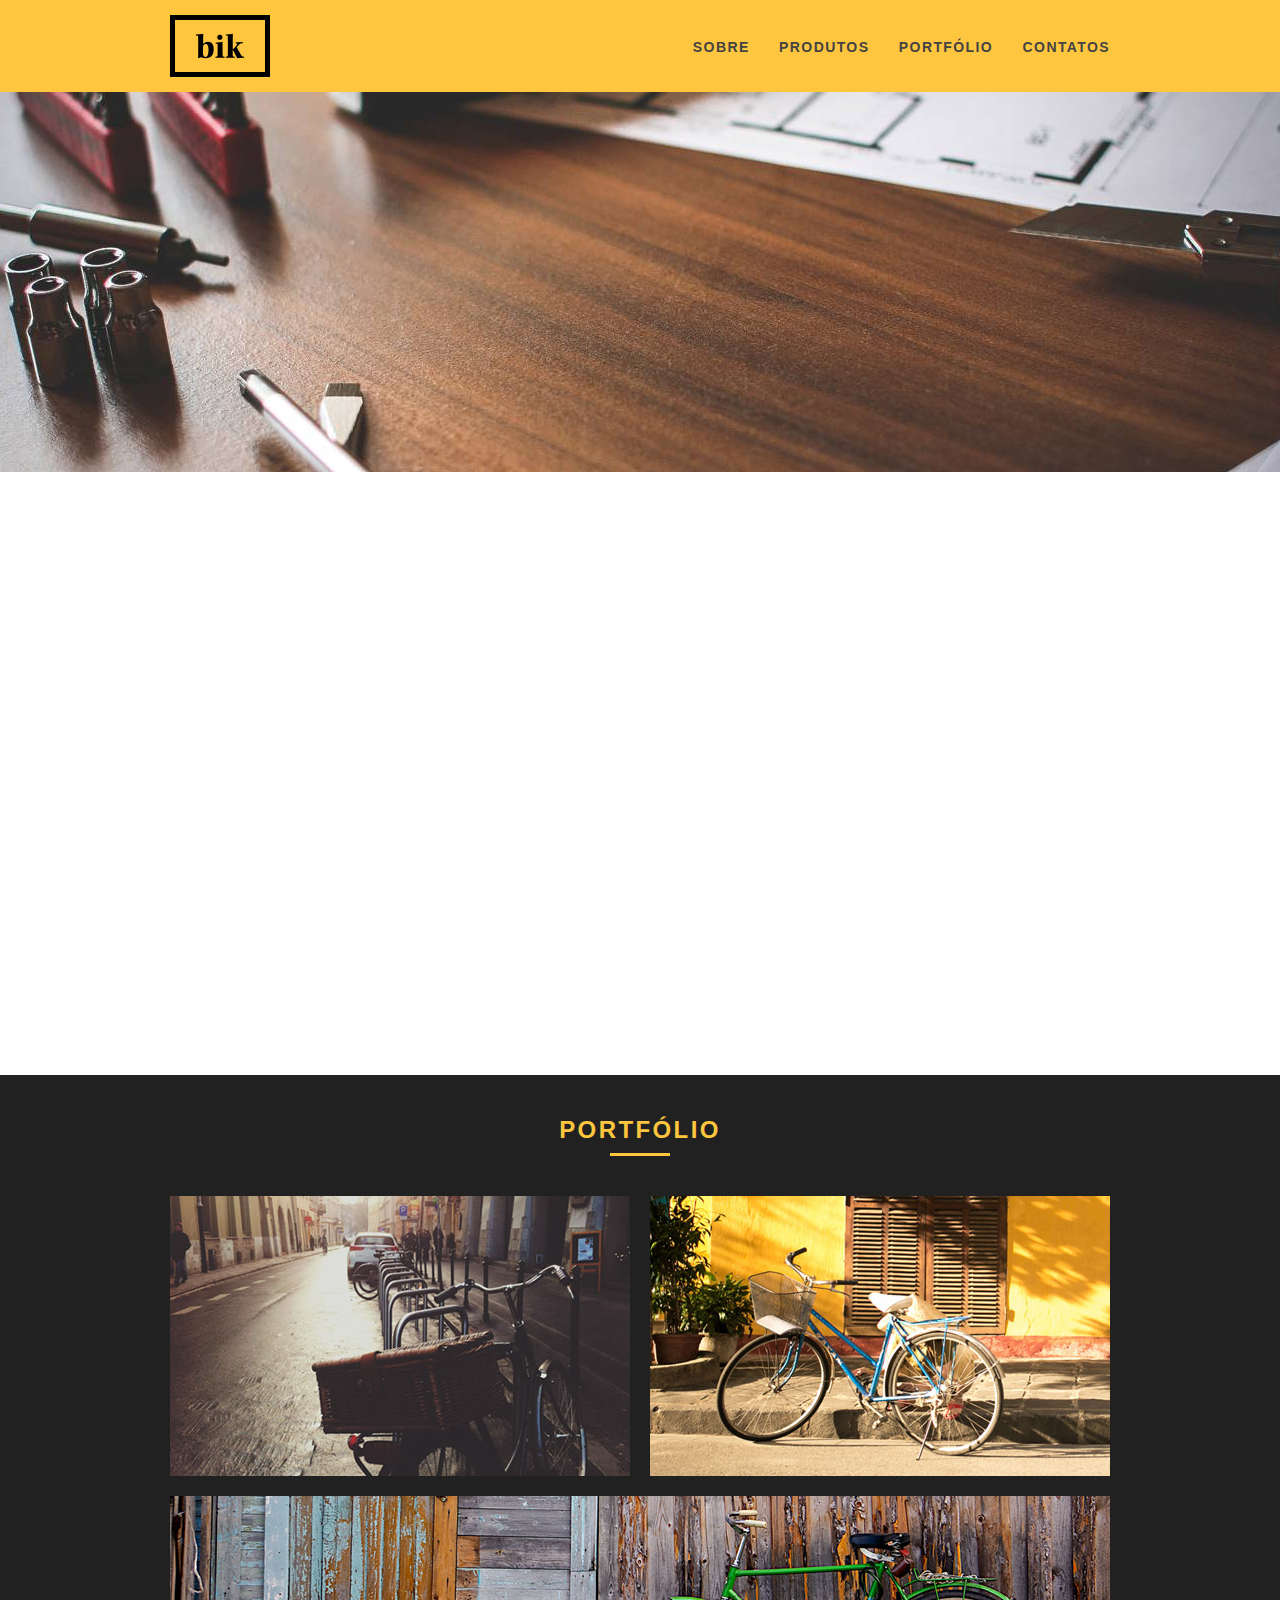
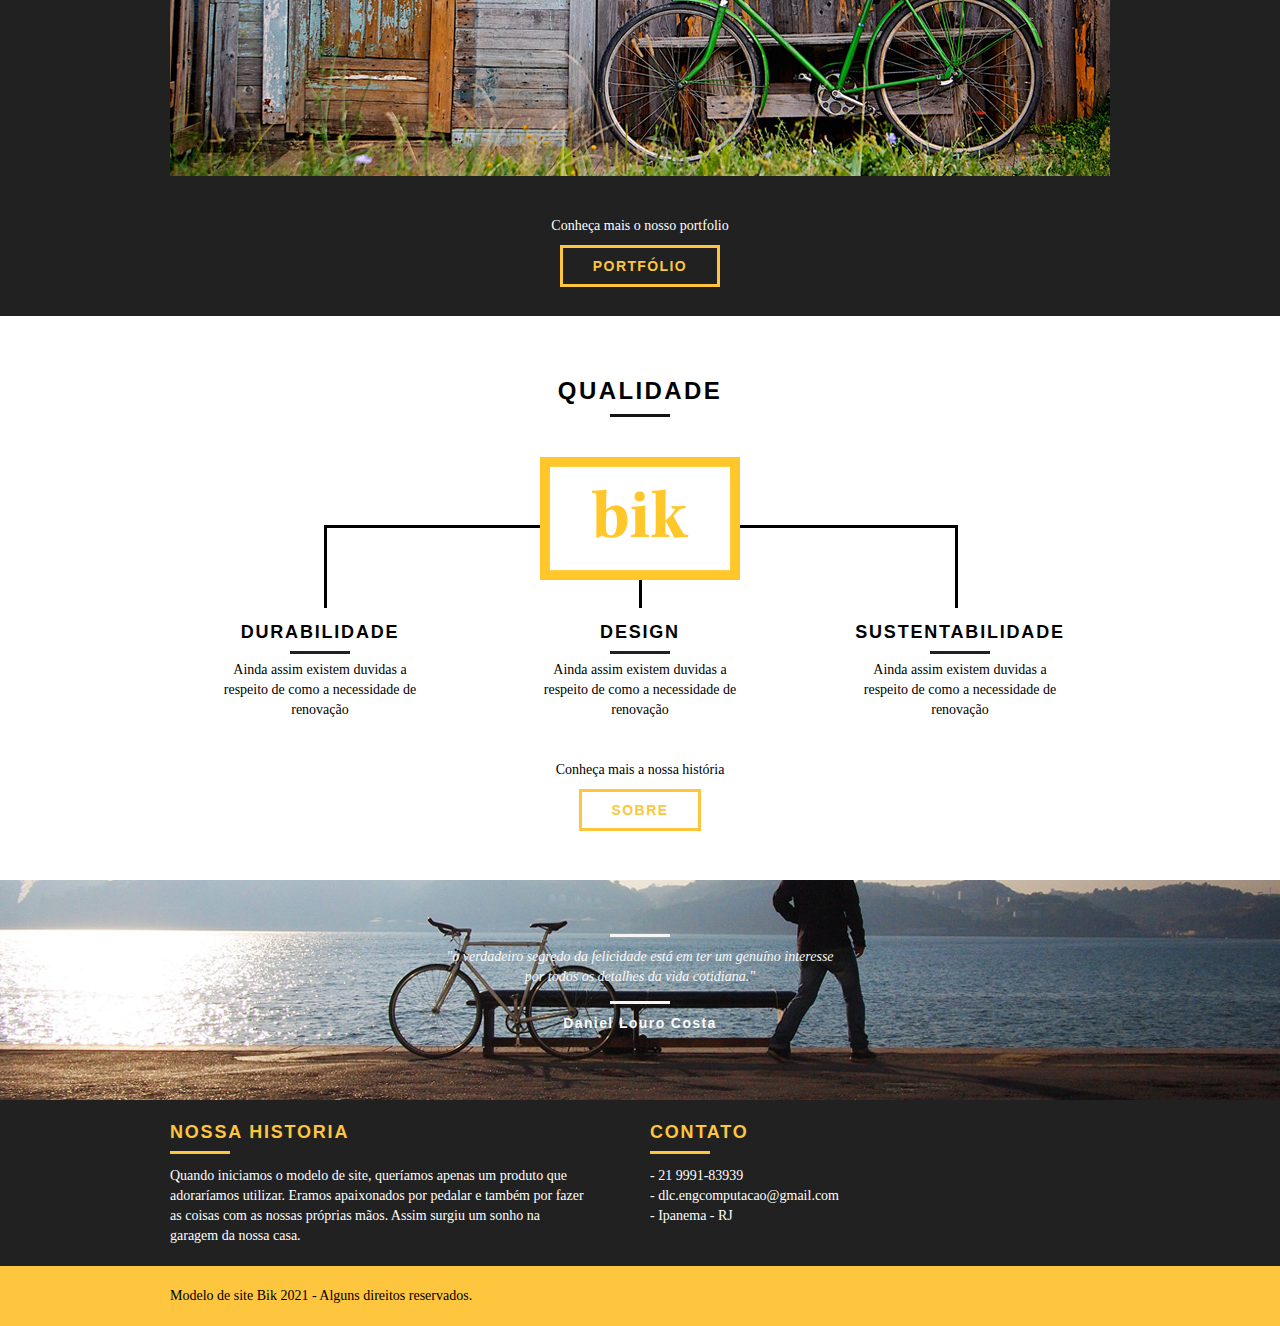
==== index.html @ 24ab6ca5 "estrutura html" ====
<!DOCTYPE HTML>
<html lang="pt-br">

<head>
    <meta charset="utf-8">
    <title>Modelo bik - Bicicletas Personalizadas</title>
    <link rel="stylesheet" href="css/normalize.css" />
    <link rel="stylesheet" href="css/reset.css" />
    <link rel="stylesheet" href="css/grid.css" />
    <link rel="stylesheet" href="css/style.css" />
    <link rel="stylesheet" href="css/Responsivo.css" />
    <script src="js/libs/modernizr.custom.45655.js"></script>
</head>

<body>
    <!-- Cabeçalho do site//LOGO//Menu -->
    <header class="header">
        <div class="container">
            <a class="grid-4" href="index.html">
                <img src="img/bikcraft.png" Alt="Bikecraft"></a>
            <nav class="header_menu grid-12">
                <ul>

                    <li><a href="sobre.html">Sobre</a></li>
                    <li><a href="produtos.html">Produtos</a></li>
                    <li><a href="portfolio.html">Portfólio</a></li>
                    <li><a href="contatos.html">Contatos</a></li>

                </ul>
            </nav>


        </div>
    </header>

    <section class="introducao">
        <div class="container">
            <h1>Bicicletas Feitas a Mão</h1>
            <blockquote class="quote-externo">
                <p>"não tenha nada em sua casa que você não considere útil ou acredita ser bonito"</p>
                <cite>Daniel Louro Costa</cite>
            </blockquote>
            <a href="produtos.html" class="btn">Orçamento</a>
        </div>
    </section>

    <section class="produtos container animar">
        <h2 class="subtitulos">Produtos</h2>
        <ul class="produtos_lista">
            <li class="grid-1-3">
                <div class="produtos-icone"> <img src="img/produtos/passeio.png" alt="Bikcraft Passeio"></div>
                <h3>Passeio</h3>
                <p>Ainda assim, Existem duvidas a respeito da necessidade de revolução humana</p>

            </li>

            <li class="grid-1-3">
                <div class="produtos-icone"> <img src="img/produtos/passeio.png" alt="Bikcraft Passeio"></div>
                <h3>Esporte</h3>
                <p>Ainda assim, Existem duvidas a respeito da necessidade de revolução humana</p>

            </li>


            <li class="grid-1-3">
                <div class="produtos-icone"> <img src="img/produtos/passeio.png" alt="Bikcraft Passeio"></div>
                <h3>Retro</h3>
                <p>Ainda assim, Existem duvidas a respeito da necessidade de revolução humana</p>

            </li>
        </ul>

        <div class="call">
            <p>Clique e veja os detalhes dos produtos</p>
            <a href="produtos.html" class="btn btn-black">Produtos</a>
        </div>

    </section>
    <!-- Fecha produtos -->



    <section class="portfolio">
        <div class="container">
            <h2 class="subtitulos">Portfólio</h2>
            <ul class="portfolio-lista">
                <div class="grid-8">
                    <img src="img/portfolio/retro.jpg" Alt="Bikecraft Retro">
                </div>

                <div class="grid-8">
                    <img src="img/portfolio/passeio.jpg" Alt="Bikecraft Passeio">
                </div>

                <div class="grid-16">
                    <img src="img/portfolio/esporte.jpg" Alt="Bikecraft Esporte">

                </div>
            </ul>
            <div class="call">
                <p>Conheça mais o nosso portfolio</p>
                <a href="portifolio.html" class="btn">Portfólio</a>
            </div>

        </div>

    </section>

    <section class="qualidade container">
        <h2 class="subtitulos">Qualidade</h2>
        <img src="img/bikcraft-qualidade.png" alt="Bikecraft">
        <ul class="qualidade_lista">
            <li class="grid-1-3">
                <h3>Durabilidade</h3>
                <p>Ainda assim existem duvidas a respeito de como a necessidade de renovação</p>
            </li>

            <li class="grid-1-3">
                <h3>Design</h3>
                <p>Ainda assim existem duvidas a respeito de como a necessidade de renovação</p>
            </li>

            <li class="grid-1-3">
                <h3>Sustentabilidade</h3>
                <p>Ainda assim existem duvidas a respeito de como a necessidade de renovação</p>
            </li>


        </ul>

        <div class="call">
            <p>Conheça mais a nossa história</p>
            <a href="sobre.html" class="btn btn-black">Sobre</a>
        </div>
    </section>

    <section class="quebra">
        <blockquote class="quote-externo container">
            <p>"o verdadeiro segredo da felicidade está em ter um genuíno interesse por todos os detalhes da vida
                cotidiana."</p>
            <cite>Daniel Louro Costa</cite>
        </blockquote>

    </section>

    <footer>
        <div class="footer">
            <div class="container">

                <div class="grid-8 footer_historia">
                    <h3>Nossa historia</h3>
                    <p>Quando iniciamos o modelo de site, queríamos apenas um produto que adoraríamos utilizar. Eramos
                        apaixonados por pedalar e também por fazer as coisas com as nossas próprias mãos. Assim surgiu
                        um sonho na garagem da nossa casa.</p>
                </div>

                <div class="grid-4 footer_contato">

                    <h3>Contato</h3>
                    <ul>
                        <li>- 21 9991-83939</li>
                        <li>- dlc.engcomputacao@gmail.com</li>
                        <li>- Ipanema - RJ</li>
                    </ul>
                </div>
                
            </div>
        </div>
        <div class="copy">
            <div class="container">
                <p class="grid-16">
                    Modelo de site Bik 2021 - Alguns direitos reservados.
                </p>
            </div>
        </div>
    </footer>
      <!-- JavaScript -->
      <script src="http://ajax.googleapis.com/ajax/libs/jquery/1.8.3/jquery.min.js"></script>
      <script src="js/libs/jquery-1.11.2.min.js"></script>
      <script src="js/plugins.js"></script>
      <script src="js/main.js"></script>
      <!-- JavaScript -->
</body>
                   
</html>
---- css/grid.css ----
*, *:before, *:after {
  -webkit-box-sizing: border-box; 
  -moz-box-sizing: border-box; 
  box-sizing: border-box;
}

.container {
	width: 960px;
	margin: 0 auto;
	padding: 0px;
	position: relative;
}

.container:after, .container:before {
	content: " ";
	display: table;
}

.container:after {
	clear: both;
}

.grid-1, .grid-2, .grid-3, .grid-4, .grid-5, .grid-6, .grid-7, .grid-8, .grid-9, .grid-10, .grid-11, .grid-12, .grid-13, .grid-14, .grid-15, .grid-16, .grid-1-3 {
	float: left;
	margin-left: 10px;
	margin-right: 10px;
}

.grid-1 	{width: 40px;}
.grid-2 	{width: 100px;}
.grid-3 	{width: 160px;}
.grid-4 	{width: 220px;}
.grid-5 	{width: 280px;}
.grid-6 	{width: 340px;}
.grid-7 	{width: 400px;}
.grid-8 	{width: 460px;}
.grid-9 	{width: 520px;}
.grid-10 	{width: 580px;}
.grid-11 	{width: 640px;}
.grid-12 	{width: 700px;}
.grid-13 	{width: 760px;}
.grid-14 	{width: 820px;}
.grid-15 	{width: 880px;}
.grid-16 	{width: 940px;}
.grid-1-3	{width: 300px;}

@media only screen and (min-width: 768px) and (max-width: 959px) {

.container {
	width: 768px;
}

.grid-1		{width: 28px;}
.grid-2		{width: 76px;}
.grid-3		{width: 124px;}
.grid-4		{width: 172px;}
.grid-5		{width: 220px;}
.grid-6		{width: 268px;}
.grid-7		{width: 316px;}
.grid-8		{width: 364px;}
.grid-9		{width: 412px;}
.grid-10	{width: 460px;}
.grid-11	{width: 508px;}
.grid-12	{width: 556px;}
.grid-13	{width: 604px;}
.grid-14	{width: 652px;}
.grid-15	{width: 700px;}
.grid-16	{width: 748px;}
.grid-1-3	{width: 236px;}

}

@media only screen and (max-width: 767px) {
.container {
	width: 300px;
}

.grid-1, .grid-2, .grid-3, .grid-4, .grid-5, .grid-6, .grid-7, .grid-8, .grid-9, .grid-10, .grid-11, .grid-12, .grid-13, .grid-14, .grid-15, .grid-16, .grid-1-3 {
	width: 300px;
	margin: 0 0 20px 0;
	float: none;
}

}
---- css/style.css ----
/* Formatações Gerais */
Body {
    font-family: Arial, Helvetica, sans-serif;
}

p {
    font-family: Georgia, 'Times New Roman', Times, serif;
    font-size: 14px;
    line-height: 20px;
}

.btn {
    border: 3px solid #fec63e;
    padding: 10px 30px;
    color: #fec63e;
    font-size: 14px;
    line-height: 20px;
    text-transform: uppercase;
    letter-spacing: .1em;
    font-weight: bold;
    transition: all .5s ease-in;
}

.btn:hover {
    color: rgb(223, 219, 219);
    border-color: whitesmoke;
}

.btn.btn-black:hover {
    color: rgb(39, 39, 39);
    border-color: rgb(90, 84, 84);
}

.subtitulos {
    font-weight: bold;
    font-size: 24px;
    letter-spacing: .1em;
    line-height: 30px;
    color: black;
    text-transform: uppercase;
    text-align: center;
    margin-bottom: 40px;
}
/* interno subtitulo */
.subtitulos:after {
    content: "";
    display: block;
    height: 3px;
    width: 60px;
    background: rgb(20, 20, 20);
    margin: 8px auto;
}
.subtitulos-interno {
    font-weight: bold;
    font-size: 24px;
    letter-spacing: .1em;
    line-height: 30px;
    color: black;
    text-transform: uppercase;
    margin-bottom: 20px;
}

.subtitulos-interno:after {
    content: "";
    display: block;
    height: 3px;
    width: 60px;
    background: rgb(20, 20, 20);
    margin: 8px 0;
}


img {
    display: block;
    max-width: 100%;
}

/* Header */
.header {
    position: fixed;
    top: 0;
    width: 100%;
    background: #fec63e;
    padding: 15px 0;
    z-index: 10;
}

.header_menu {
    text-align: right;

}

.header_menu ul li {
    display: inline-block;
    margin-left: 25px;
    margin-top: 20px;

}

.header_menu ul li a {
    color: rgb(68, 66, 66);
    font-size: 14px;
    font-weight: bold;
    text-transform: uppercase;
    letter-spacing: .1em;
    line-height: 25px;
    padding: 10px 0;
    transition: all .5s ease-in;
}

.header_menu ul li a:hover {
    color: rgb(255, 255, 255);
}
.header_menu ul li a.menu-ativo{
    color: rgb(255, 255, 255);
}

/* Introdução */
.introducao {
    height: 380px;
    width: 100%;
    background: url(../img/bg.jpg) no-repeat center;
    background-size: cover;
    margin-top: 92px;
    text-align: center;
    padding-top: 80px;
}

.introducao h1 {
    font-size: 48px;
    line-height: 60px;
    color: rgb(250, 249, 249);
    font-weight: bold;
    text-transform: uppercase;

}

.quote-externo {
    max-width: 320px;
    margin: 0 auto;
    margin-bottom: 40px;
    color: rgb(250, 249, 249);
}

.quote-externo p {
    font-style: italic;
}

.quote-externo p:before,
.quote-externo p:after {
    content: "";
    display: block;
    height: 3px;
    width: 60px;
    background: whitesmoke;
    margin: 14px auto 10px auto;

}

.quote-externo cite {
    font-style: normal;
    font-weight: bold;
    font-size: 14px;
    letter-spacing: .1em;
}

/* Introdução interna */
.introducao-interna {
	width: 100%;
	margin-top: 92px;
	height: 160px;
	text-align: center;
	color: white;
	padding-top: 30px;
}
.introducao-interna h1 {
	font-size: 36px;
	font-weight: bold;
	text-transform: uppercase;
}

.introducao-interna h1:after {
	content: "";
	display: block;
	width: 60px;
	height: 3px;
	background: white;
	margin: 6px auto 10px auto;
}

/* Produtos */
.produtos {
    padding: 60px 0;
}

.produtos_lista li {
    background: #fec63e;
    text-align: center;

}
.produtos_lista li img{
    margin: 0 auto;
}

.produtos_lista li h3 {
    font-weight: bold;
    font-size: 18px;
    line-height: 25px;
    text-transform: uppercase;
    letter-spacing: .1em;
    margin-top: 20px;

}

.produtos_lista li h3:after {
    content: "";
    display: block;
    height: 3px;
    width: 60px;
    background: rgb(34, 33, 33);
    margin: 2px auto;
}

.produtos_lista li p {
    padding: 10px 20px 20px 10px;
}

.produtos-icone {
    background: rgb(34, 33, 33);
    padding: 20px;

}

.call {
    clear: both;
    padding-top: 40px;
    text-align: center;

}

.call p {
    margin-bottom: 20px;
}

/* Portifolio */

.portfolio {
    width: 100%;
    background: rgb(34, 33, 33);
    padding: 40px 0;
}

.portfolio .subtitulos {
    color: #fec63e;
}

.portfolio .subtitulos::after {
    background: #fec63e;
}

.portfolio-lista div:last-of-type {
    margin-top: 20px;
}

.portfolio .call p {
    color: white;
}

/* Qualidade*/

.qualidade {
    padding: 60px 0;
}

.qualidade_lista {
    padding-top: 20px;
    overflow: hidden; /* Clear-fix */
}

.qualidade:after {
    content: "";
    height: 83px;
    width: 634px;
    display: block;
    background: url(../img/linhas.png) no-repeat center;
    position: absolute;
    top: 209px;
    right: 162px;
    z-index: -1;
}

.qualidade img {
    margin: 0 auto;
   
}

.qualidade_lista li {
    text-align: center;
    padding: 0 40px;
}

.qualidade_lista li h3 {
    font-weight: bold;
    font-size: 18px;
    line-height: 25px;
    text-transform: uppercase;
    letter-spacing: .1em;
    margin-top: 20px;

}

.qualidade_lista li h3:after {
    content: "";
    display: block;
    height: 3px;
    width: 60px;
    background: rgb(34, 33, 33);
    margin: 6px auto;
}

/* Rodape */
.quebra {
    height: 220px;
    width: 100%;
    background: url(../img/bg-footer.jpg)no-repeat center;
    background-size: cover;
    text-align: center;
    padding-top: 40px;

}

.quebra .quote-externo {
    max-width: 400px;
}

.footer {
    width: 100%;
    background: rgb(34, 33, 33);
    color: white;
    padding: 20px;
}

.footer h3 {
    font-size: 18px;
    line-height: 25px;
    color: #fec63e;
    font-weight: bold;
    text-transform: uppercase;
    letter-spacing: .1em;
}

.footer h3::after {
    content: "";
    display: block;
    height: 3px;
    width: 60px;
    background: #fec63e;
    margin: 6px 0 12px 0;
}

.footer_historia {
    padding-right: 40px;
}

.footer_contato ul li {
    font-size: 14px;
    line-height: 20px;
    font-family: Georgia, 'Times New Roman', Times, serif;

}

.footer_redes ul li {
    display: inline-block;
    margin-right: 10px;

}

.footer_redes ul li a {
    border: 3PX solid #fec63e;
    cursor: pointer;
    display: block;
    padding: 10px;
    transition: all .5s ease-in;
}


.footer_redes ul li a:hover {
    border-color: rgb(241, 230, 230);
}

.copy {
    width: 100%;
    background: #fec63e;
    padding: 20px 0;
}

/* Animações */
.js .introducao h1,.js .introducao blockquote,.js .introducao  .btn,.js .animar,.js .animar-interno,.js .introducao-interna h1,.js .introducao-interna p{
    opacity: 0;
}
.animated {
    -webkit-animation-duration: 1s;
    animation-duration: 1s;
    -webkit-animation-fill-mode: both;
    animation-fill-mode: both;
  }
  
  @-webkit-keyframes fadeInDown {
    0% {
      opacity: 0;
      -webkit-transform: translate3d(0, -20px, 0);
      transform: translate3d(0, -20px, 0);
    }
    100% {
      opacity: 1;
      -webkit-transform: none;
      transform: none;
    }
  }
  
  @keyframes fadeInDown {
    0% {
      opacity: 0;
      -webkit-transform: translate3d(0, -20px, 0);
      transform: translate3d(0, -20px, 0);
    }
    100% {
      opacity: 1;
      -webkit-transform: none;
      transform: none;
    }
  }
  
  .fadeInDown {
    -webkit-animation-name: fadeInDown;
    animation-name: fadeInDown;
  }
---- css/Responsivo.css ----
/* Estilo para tablet */
@media only screen and (min-width: 768px) and (max-width: 959px) {
    .qualidade:after {
        right: 66px;
    }
    
    .qualidade_lista li {
        padding: 0 10px;
    }
    
    /*Footer*/
    
    .footer_redes ul li a {
        border: 3px solid #fec63e;
        display: block;
        padding: 6px;
    
    }
    
    .footer_redes ul li a img{
        width: 26px;
        height: 26px;
    }
    
    /*Produtos*/
    
    .produto_item h2{
        top: -150px;
        margin-bottom: -56px;
    }
    
    .produto-icone {
        padding: 41px 0;
    }
    
    .produto-info p{
        font-size: 14px;
        line-height: 20px;
        height: 122px;
        padding: 20px 30px;
    }
    
    .produto-info ul li {
        width: 181px;
        height: 49px;
    }
}
    
    /* Estilo Mobile */
    @media only screen and (max-width: 767px) {
  
    
        .header {
            position: relative;
            padding-bottom: 0px;
        }
        
        .header img {
            margin: 0 auto 10px auto;
        }
        
        .header_menu {
            text-align: center;
        }
        
        .header_menu ul li {
            margin: 5px;
        }
        
        .header_menu ul li a {
            border: 4px solid black;
            width: 136px;
            display: block;
            float: left;
        }
        
        .header_menu ul li a:hover {
            border-color: white;
        }
        
        .header_menu ul li a.menu_ativo {
            border-color: white;
        }
        
        /*Introducao*/
        
        .introducao h1 {
            font-size: 36px;
        }
        
        .introducao {
            margin-top: 0px;
            padding-top: 40px;
            background: url("../img/bg-mobile.jpg") no-repeat center;
            background-size: cover;
        }
        
        /*Introdução Interna*/
        
        .introducao-interna {
            margin-top: 0px;
        }
        
        /*Call*/
        .call {
            padding-top: 10px;
        }
        
        /*Qualidade Home*/
        .qualidade:after {
            display: none;
        }
        
        /*Sobre*/
        
        .missao_sobre p {
            font-size: 14px;
            line-height: 20px;
            padding-right: 0px;
        }
        
        .missao_sobre ul li {
            font-size: 14px;
            line-height: 25px;
        }
        
  /*Produtos*/
    
  .produtos-item h2{
    top: -110px;
	margin-bottom: -68px;
}

.produto-icone {
    padding: 41px 0;
}

.produto-info p{
    font-size: 14px;
    line-height: 20px;
    height: auto;
    padding: 20px 30px;
}

.produto-info ul li {
    width: 149px;
    height: 49px;
    font-size: 14px;
    line-height: 20px;
}
.form{
    padding-right: 0;
}
.form ul li{
    padding-right: 0;
}
.contato-form{
    padding-right: 0;
    margin-bottom: 40px;
}
}
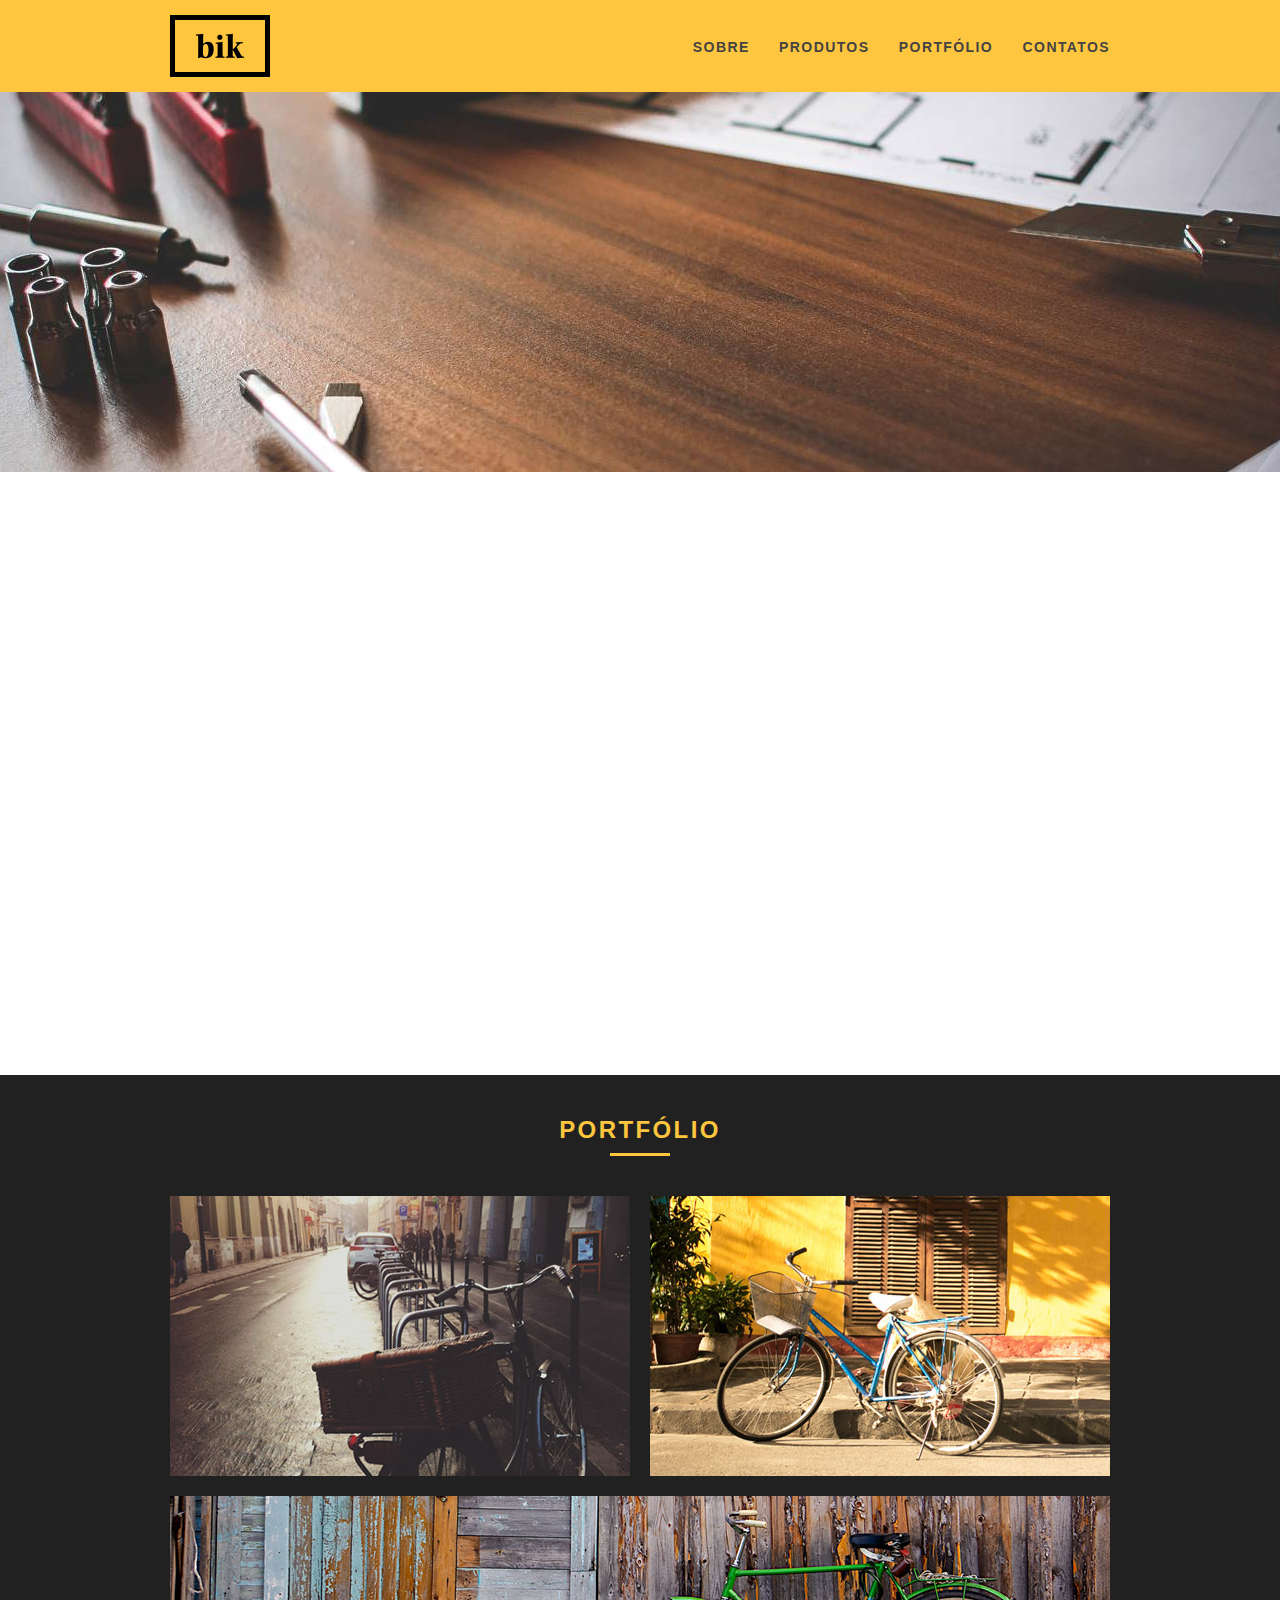
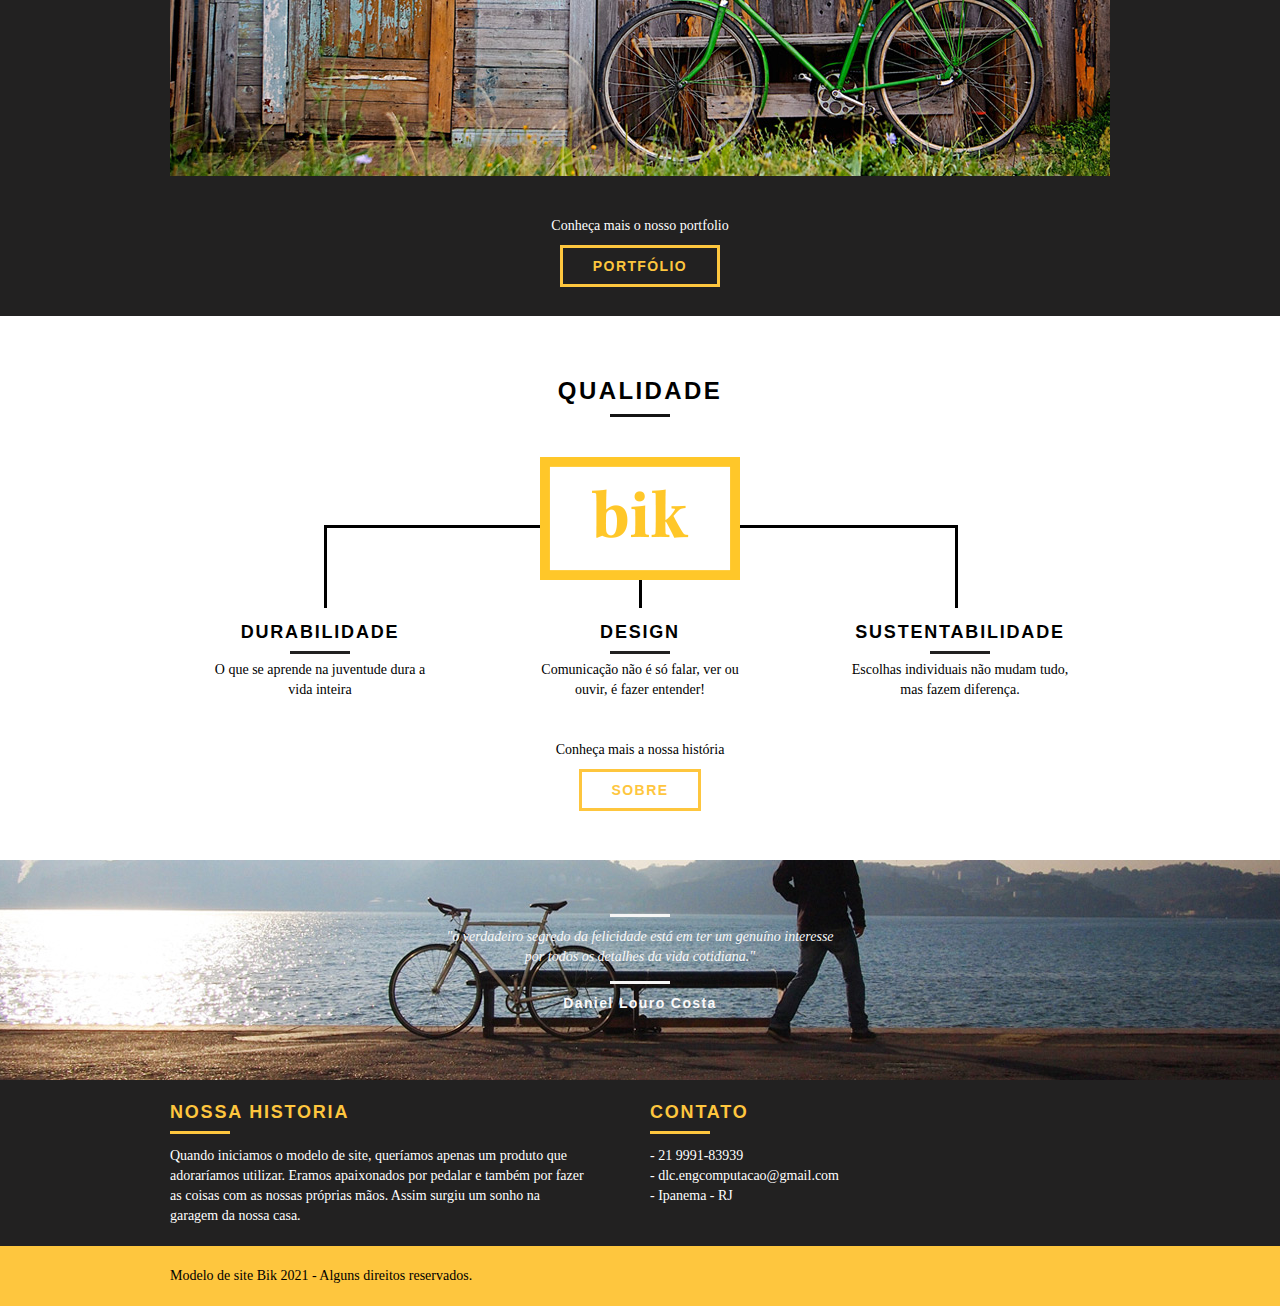
==== commit 19bab006: "durabilidade e design" ====
--- a/index.html
+++ b/index.html
@@ -50,22 +50,22 @@
             <li class="grid-1-3">
                 <div class="produtos-icone"> <img src="img/produtos/passeio.png" alt="Bikcraft Passeio"></div>
                 <h3>Passeio</h3>
-                <p>Ainda assim, Existem duvidas a respeito da necessidade de revolução humana</p>
+                <p>Ciclista não tem hora de chegada, apenas de partida.</p>
 
             </li>
 
             <li class="grid-1-3">
-                <div class="produtos-icone"> <img src="img/produtos/passeio.png" alt="Bikcraft Passeio"></div>
+                <div class="produtos-icone"> <img src="img/produtos/esporte.png" alt="Bikcraft Esporte"></div>
                 <h3>Esporte</h3>
-                <p>Ainda assim, Existem duvidas a respeito da necessidade de revolução humana</p>
+                <p>Eu sou ciclista, com muito orgulho e com muito amor!</p>
 
             </li>
 
 
             <li class="grid-1-3">
-                <div class="produtos-icone"> <img src="img/produtos/passeio.png" alt="Bikcraft Passeio"></div>
+                <div class="produtos-icone"> <img src="img/produtos/retro.png" alt="Bikcraft Retro"></div>
                 <h3>Retro</h3>
-                <p>Ainda assim, Existem duvidas a respeito da necessidade de revolução humana</p>
+                <p>Eu sou ciclista, com muito orgulho e com muito amor!</p>
 
             </li>
         </ul>
@@ -99,7 +99,7 @@
             </ul>
             <div class="call">
                 <p>Conheça mais o nosso portfolio</p>
-                <a href="portifolio.html" class="btn">Portfólio</a>
+                <a href="portfolio.html" class="btn">Portfólio</a>
             </div>
 
         </div>
@@ -112,17 +112,17 @@
         <ul class="qualidade_lista">
             <li class="grid-1-3">
                 <h3>Durabilidade</h3>
-                <p>Ainda assim existem duvidas a respeito de como a necessidade de renovação</p>
+                <p>O que se aprende na juventude dura a vida inteira</p>
             </li>
 
             <li class="grid-1-3">
                 <h3>Design</h3>
-                <p>Ainda assim existem duvidas a respeito de como a necessidade de renovação</p>
+                <p>Comunicação não é só falar, ver ou ouvir, é fazer entender!</p>
             </li>
 
             <li class="grid-1-3">
                 <h3>Sustentabilidade</h3>
-                <p>Ainda assim existem duvidas a respeito de como a necessidade de renovação</p>
+                <p>Escolhas individuais não mudam tudo, mas fazem diferença.</p>
             </li>
 
 
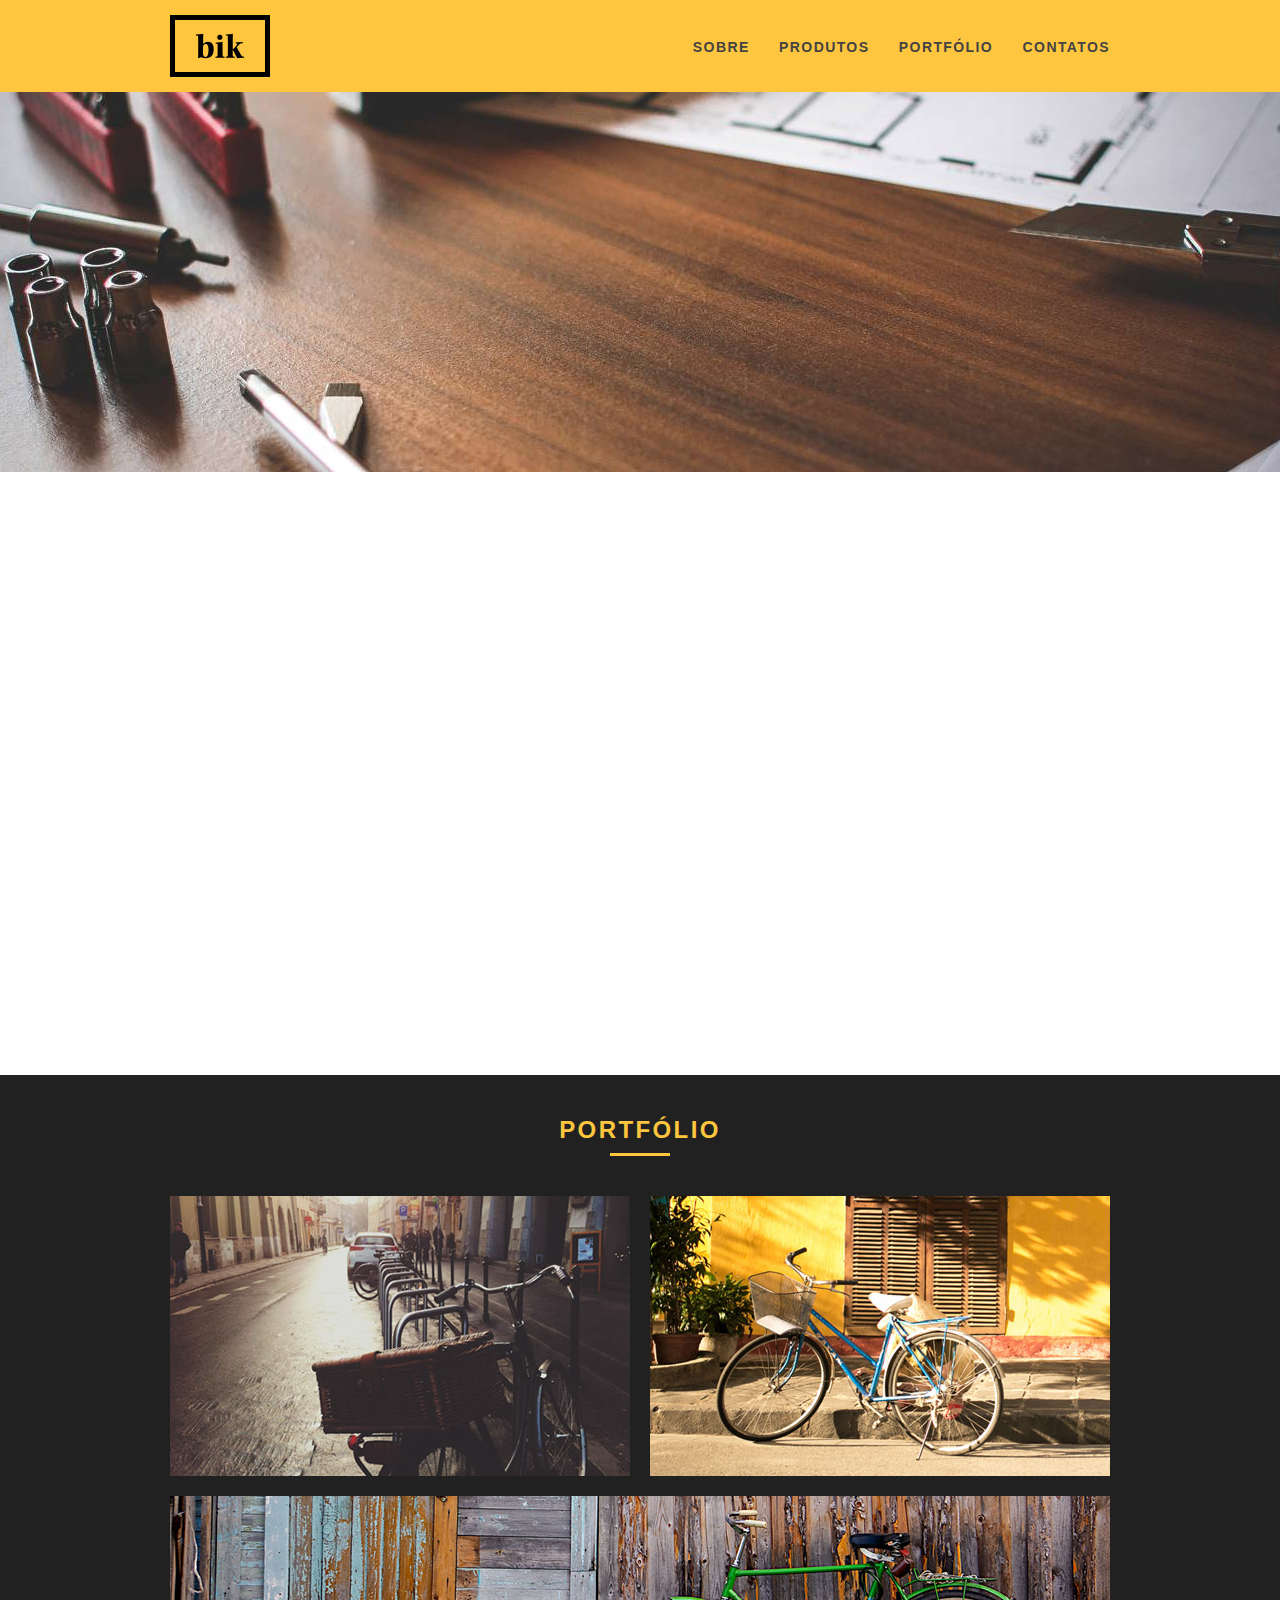
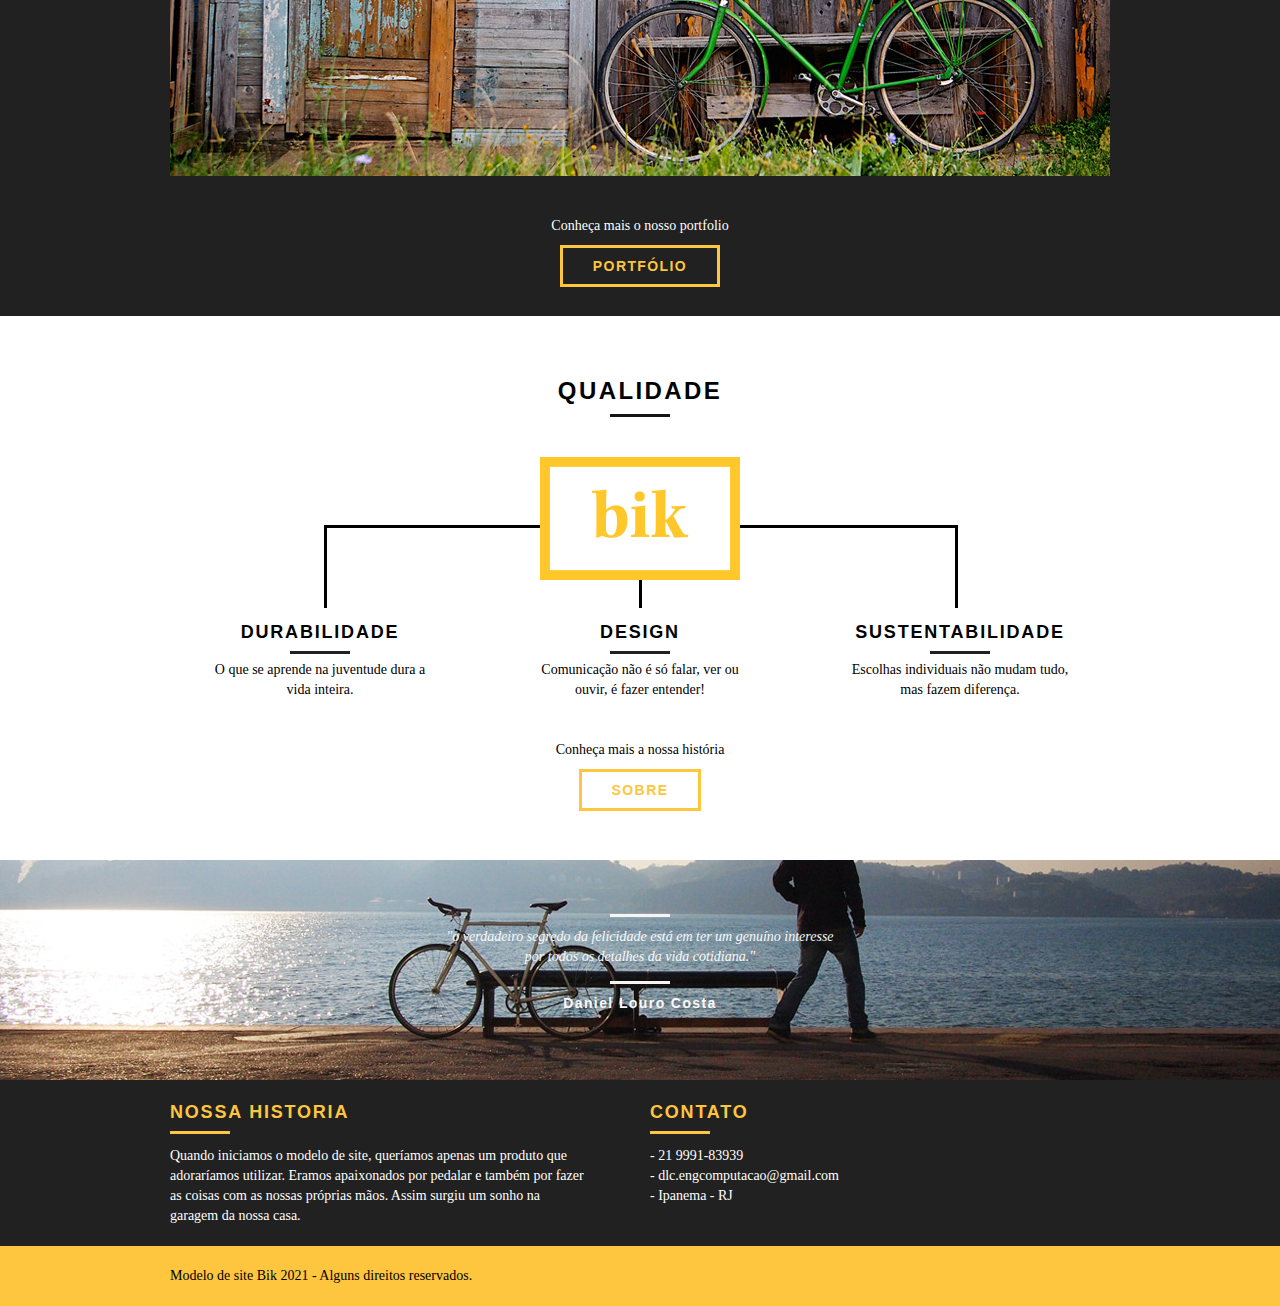
==== commit 4638792c: "modelo esporte completo" ====
--- a/index.html
+++ b/index.html
@@ -57,7 +57,7 @@
             <li class="grid-1-3">
                 <div class="produtos-icone"> <img src="img/produtos/esporte.png" alt="Bikcraft Esporte"></div>
                 <h3>Esporte</h3>
-                <p>Eu sou ciclista, com muito orgulho e com muito amor!</p>
+                <p>A determinação faz de mim um ciclista. Minhas pernas, meu motor.</p>
 
             </li>
 
@@ -112,7 +112,7 @@
         <ul class="qualidade_lista">
             <li class="grid-1-3">
                 <h3>Durabilidade</h3>
-                <p>O que se aprende na juventude dura a vida inteira</p>
+                <p>O que se aprende na juventude dura a vida inteira.</p>
             </li>
 
             <li class="grid-1-3">
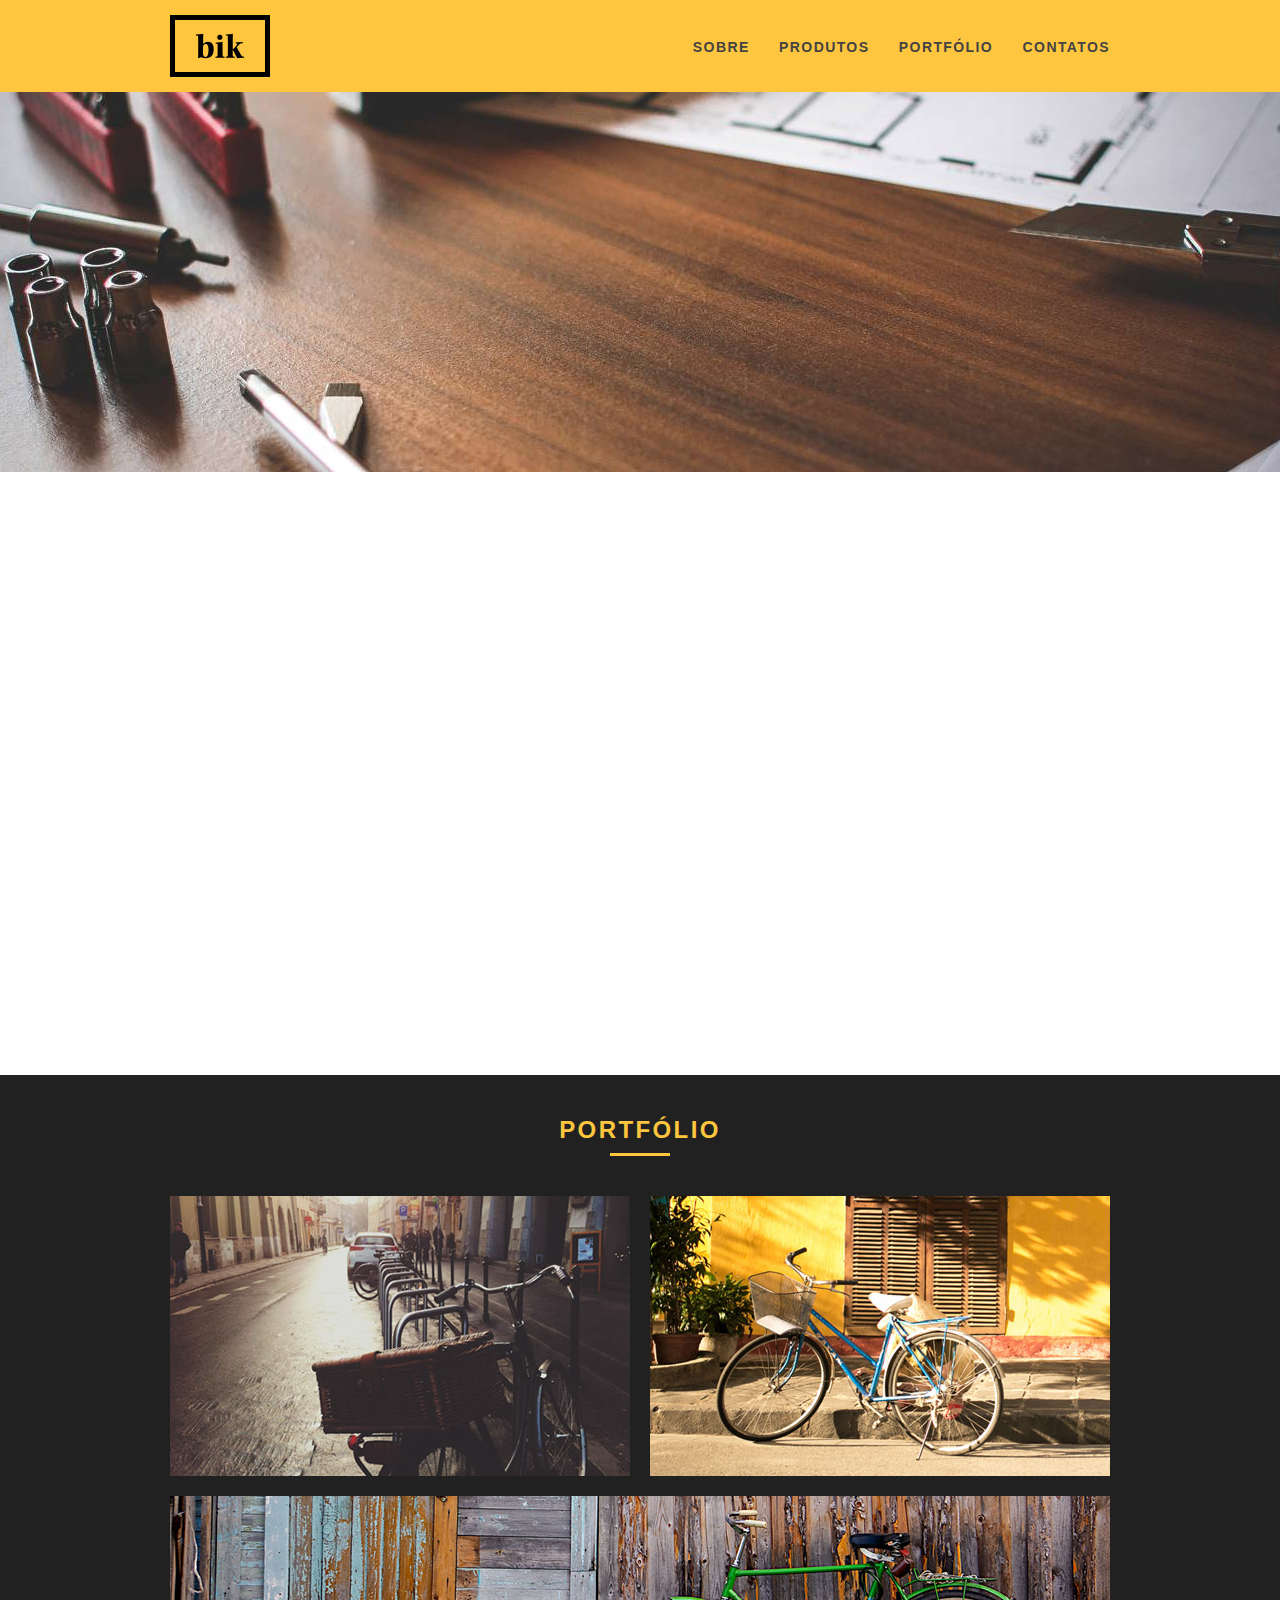
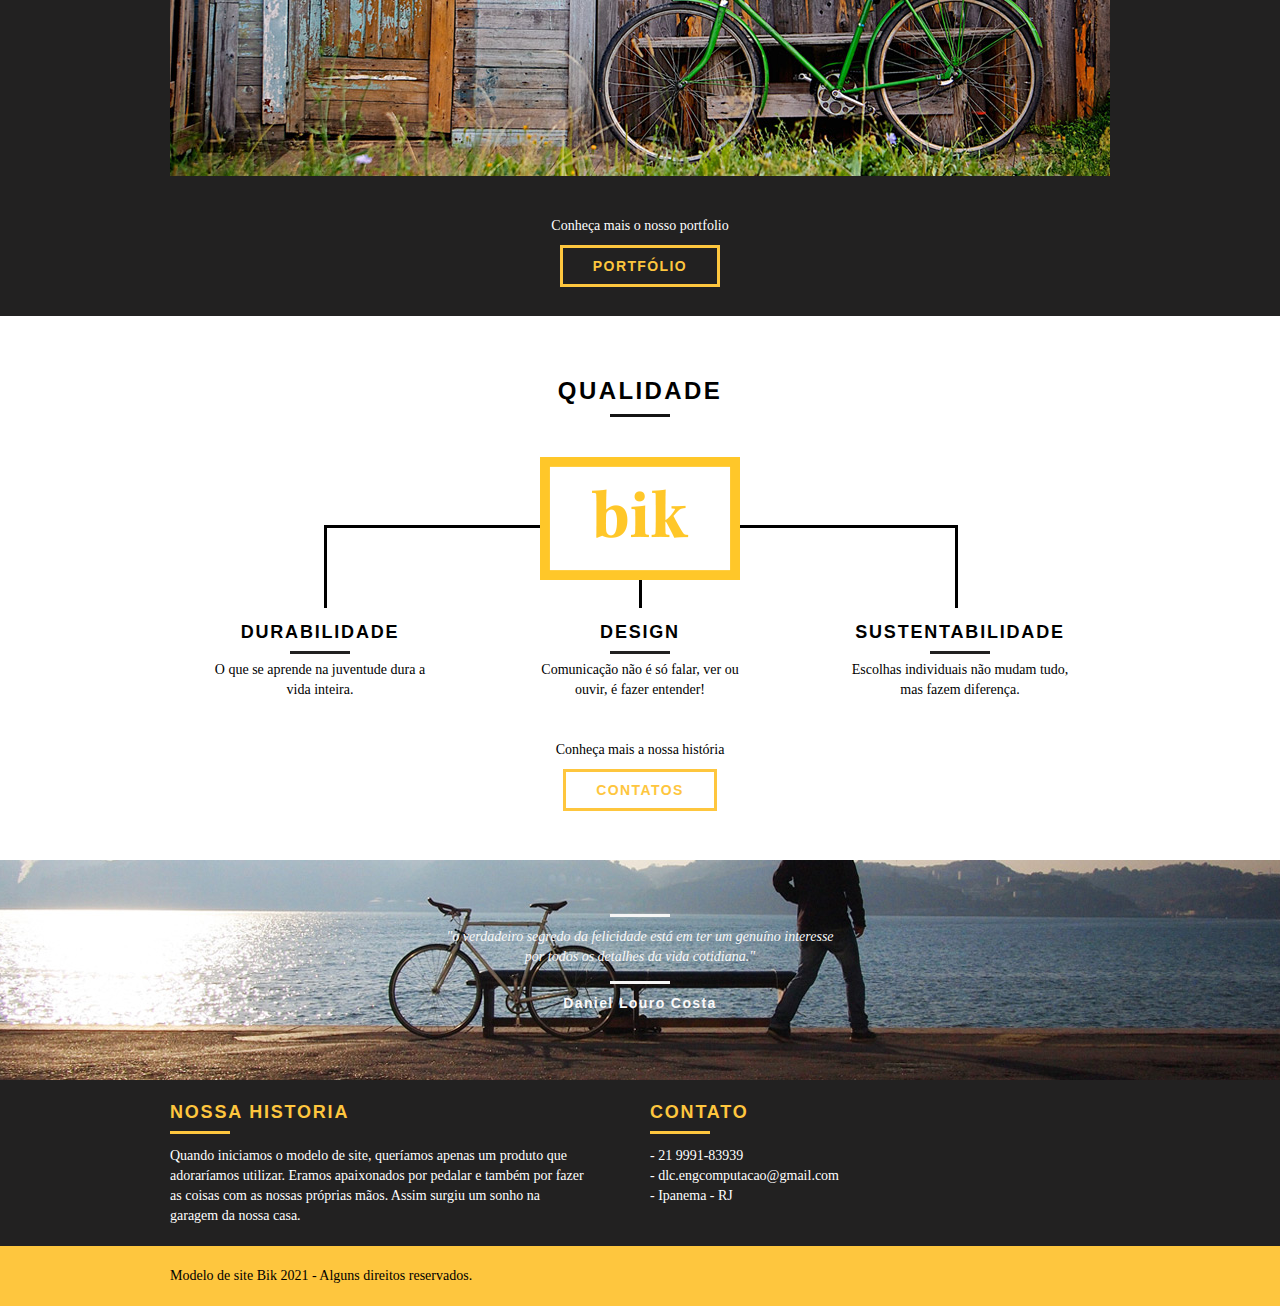
==== commit 1791f0b3: "adicionado opção Sobre no arquivo index" ====
--- a/index.html
+++ b/index.html
@@ -40,7 +40,7 @@
                 <p>"não tenha nada em sua casa que você não considere útil ou acredita ser bonito"</p>
                 <cite>Daniel Louro Costa</cite>
             </blockquote>
-            <a href="produtos.html" class="btn">Orçamento</a>
+            <a href="sobre.html" class="btn">Sobre</a>
         </div>
     </section>
 
@@ -130,7 +130,7 @@
 
         <div class="call">
             <p>Conheça mais a nossa história</p>
-            <a href="sobre.html" class="btn btn-black">Sobre</a>
+            <a href="contatos.html" class="btn btn-black">Contatos</a>
         </div>
     </section>
 
